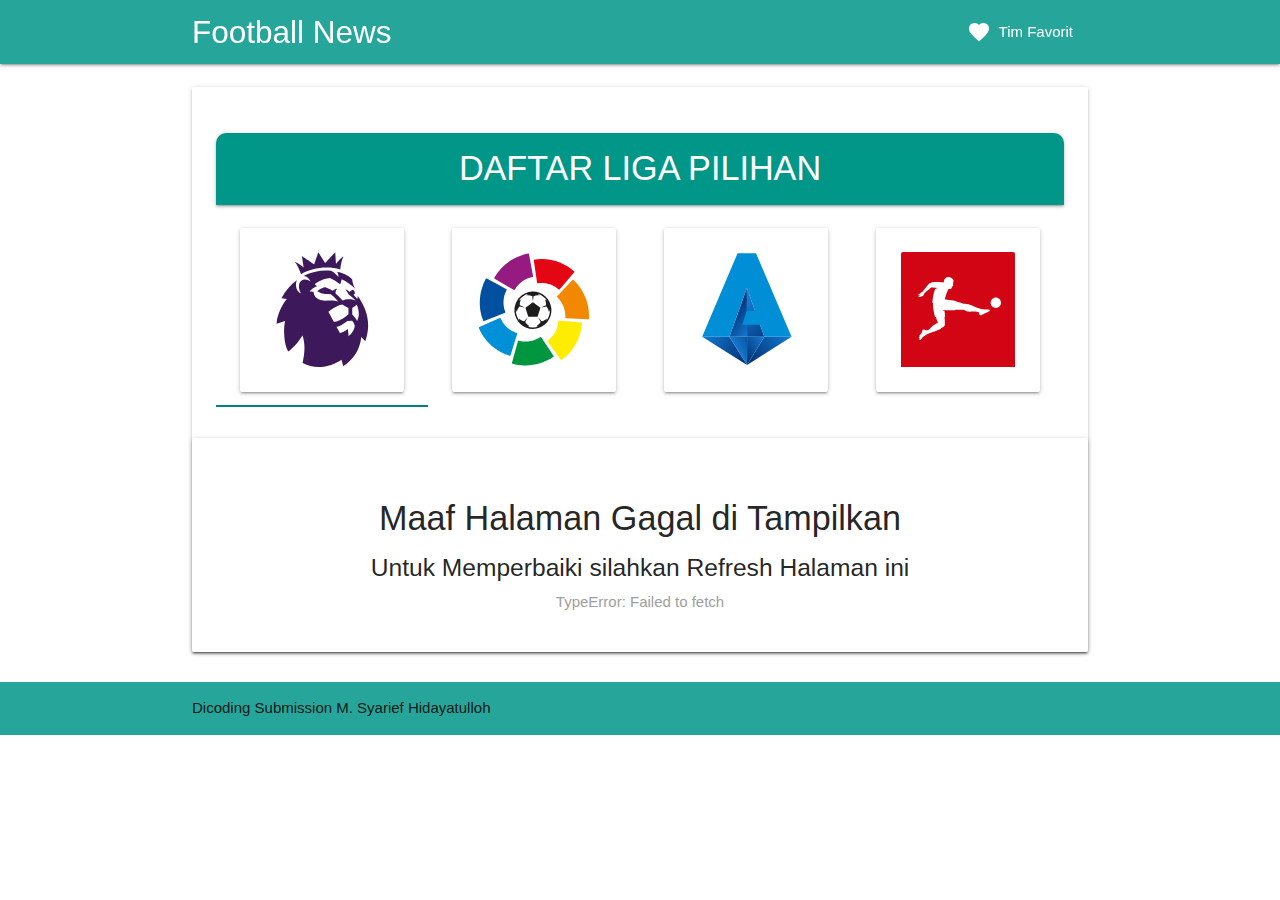
==== index.html @ 898ed5a7 "first commit" ====
<!DOCTYPE html>
  <html lang="en">
    <head>
      <link href="https://fonts.googleapis.com/icon?family=Material+Icons" rel="stylesheet">
      <link type="text/css" rel="stylesheet" href="asset/css/materialize.min.css"  media="screen,projection"/>
      <link rel="stylesheet" href="/asset/css/own.css">
      <meta name="description" content="This is My Website!!!"/>
      <title>Football News</title>
      <link rel="manifest" href="/asset/manifest.json">
      <meta name="theme-color" content="#26a69a"/>
      <link rel="apple-touch-icon" href="/asset/img/logo.svg">
      <meta name="viewport" content="width=device-width, initial-scale=1.0"/>
    </head>

    <body>
      <div class="navbar-fixed">
      <nav class="teal lighten-1" role="navigation">
        <div class="nav-wrapper container">
          <a href="/index.html" class="brand-logo" id="logo-container">Football News</a>
          <a href="#" data-target="mobile-demo" class="sidenav-trigger"><i class="material-icons">menu</i></a>
      <ul class="right hide-on-med-and-down">
        <li><a href="favorit.html" style="display: flex; align-items: center;"><i class="material-icons">favorite</i><span class="menu">Tim Favorit</span></a></li>
       </ul>
    </div>
      </nav>
      </div>

  <ul class="sidenav" id="mobile-demo">
    <li><a href="favorit.html" style="display: flex; align-items: center;"><i class="material-icons">favorite</i><span class="menu">Tim Favorit</span></a></li>
   </ul>
      <div class="section">
        <div class="container">
        <div class="card">
          <div class="card-content ">
            <div class="card teal card-round">
          <h4 class="center text-upper white-text" style="padding:0.5em;">Daftar Liga Pilihan</h4>
          </div>
          <div class="card-tabs">
            <ul class="tabs tabsku row" style="height: unset;">
              <li class="tab col s3" style="height: unset;"><a class="active" href="#epl">
                <div class="card">
                  <div class="card-image batas">
                    <img src="/asset/img/epl_logo.svg">
                  </div>
                </div>
                
              </a></li>
              <li class="tab col s3" style="height: unset;"><a  href="#laliga">
                <div class="card">
                  <div class="card-image batas">
                    <img src="/asset/img/laliga.svg">
                  </div>
                </div>
              </a></li>
              <li class="tab col s3" style="height: unset;"><a href="#seriea">
                <div class="card">
                  <div class="card-image batas">
                    <img src="/asset/img/seriea.svg">
                  </div>
                </div>
              </a></li>
              <li class="tab col s3" style="height: unset;"><a href="#bundesliga">
                <div class="card">
                  <div class="card-image batas">
                    <img src="/asset/img/bundesliga.svg">
                  </div>
                </div>
              </a></li>
            </ul>
          </div>
          </div>
          <div class="card">
            <div class="card-content">
              <div id="epl">
                <div class="wadah_prelod">
                  <div class="preloader-wrapper small active">
                    <div class="spinner-layer spinner-red-only">
                      <div class="circle-clipper left">
                        <div class="circle"></div>
                      </div><div class="gap-patch">
                        <div class="circle"></div>
                      </div><div class="circle-clipper right">
                        <div class="circle"></div>
                      </div>
                    </div>
                  </div>
                </div>
              </div>
              <div id="laliga">
                <div class="wadah_prelod">
                  <div class="preloader-wrapper small active">
                    <div class="spinner-layer spinner-red-only">
                      <div class="circle-clipper left">
                        <div class="circle"></div>
                      </div><div class="gap-patch">
                        <div class="circle"></div>
                      </div><div class="circle-clipper right">
                        <div class="circle"></div>
                      </div>
                    </div>
                  </div>
                </div>
              </div>
              <div id="seriea">
                <div class="wadah_prelod">
                  <div class="preloader-wrapper small active">
                    <div class="spinner-layer spinner-red-only">
                      <div class="circle-clipper left">
                        <div class="circle"></div>
                      </div><div class="gap-patch">
                        <div class="circle"></div>
                      </div><div class="circle-clipper right">
                        <div class="circle"></div>
                      </div>
                    </div>
                  </div>
                </div>
              </div>
              <div id="bundesliga">
                <div class="wadah_prelod">
                  <div class="preloader-wrapper small active">
                    <div class="spinner-layer spinner-red-only">
                      <div class="circle-clipper left">
                        <div class="circle"></div>
                      </div><div class="gap-patch">
                        <div class="circle"></div>
                      </div><div class="circle-clipper right">
                        <div class="circle"></div>
                      </div>
                    </div>
                  </div>
                </div>
              </div>
            </div>
          </div>
          
        </div>
     </div>
     </div>
     <footer >
      <div class="footer-copyright teal lighten-1">
        <div class="container" style="padding:15px 0 15px 0;">
          Dicoding Submission M. Syarief Hidayatulloh
          </div>
      </div>
    </footer>
      <!--JavaScript at end of body for optimized loading-->
      <script src="/asset/js/main.js"></script>
      <script type="text/javascript" src="asset/js/materialize.min.js"></script>
      <script>
        // Check that service workers are supported
        if ('serviceWorker' in navigator) {
        // Use the window load event to keep the page load performant
            window.addEventListener('load', () => {
                navigator.serviceWorker.register('/service-worker.js');
            });
        }
      </script>
      <script>
        let elem = document.querySelector('.tabsku'); let instance = M.Tabs.init(elem, {});
        document.addEventListener('DOMContentLoaded', function() {
          let elems = document.querySelectorAll('.sidenav');
          let instances = M.Sidenav.init(elems, {}); });
        getData("PL", "epl");
        getData("PD", "laliga");
        getData("SA", "seriea");
        getData("BL1", "bundesliga");
      </script>

    </body>
    </html>
    </body>
  </html>
---- asset/css/own.css ----
.text-upper{
    text-transform: uppercase;
}
.center{
    text-align: center;
}
.batas{
    padding: 15%;
}
.nama_klub{
    display: flex;
    align-items: center;
    text-decoration: none;
    color: black;
}
.logo_klub{
    width: 40px;
    height: 40px;
    margin-right: 10px;
    background-size: contain;
    background-repeat: no-repeat;
    background-position: center center;
}
.logo_klub_mini{
  width: 25px;
  height: 25px;
  margin-right: 5px;
  background-size: contain;
  background-repeat: no-repeat;
  background-position: center center;
}
.header_klub{
  width: 100%;
  margin-top: 30px;
  align-items: center;
  padding: 20px;
  border-radius: 10px 10px 0 0;
}
.nama_klub_info{
  display: grid;
  color: white;
}
.nama_klub_info h3{
  text-align: right;
  margin-bottom: 0;
  margin-top: 0;
}
.nama_klub_info h5, h6{
  font-weight: lighter;
  text-align: right;
  margin-bottom: 0;
}
.card-round{
  border-radius: 10px 10px 0 0;
}
.menu{
  padding-left: .5rem;
  font-size: 1rem;
}
.px20{
  margin-bottom: 20px;
}
th{
  border-radius: 0;
}
.kotak{
  display: grid;
  justify-items: center;
}
.navbar-fixed {
  z-index: 999; 
}
.wadah_prelod{
  width: 100%;
  display: flex;
  justify-content: space-around;
  padding-top: 10px;
  padding-bottom: 10px;
}
.skor{
  height: 50px;
  padding: 2px;
  display: grid;
  align-items: center;
}
.warna{
  background: rgb(0, 128, 128);
  background: linear-gradient(45deg, rgba(0,128,128,1) 0%, rgba(0,125,121,1) 80%, rgba(255,255,255,0) 80.2%);
}
.warna-i{
  background: rgb(0, 128, 128);
  background: linear-gradient(135deg, rgba(0,128,128,1) 0%, rgba(0,125,121,1) 80%, rgba(255,255,255,0) 80.2%);
}
@media screen and (max-width:640px) {
  nav .brand-logo{
    font-size: 1.75em;
  }
  #img_team{
    display: grid;
    justify-content: center;
  }
  .nama_klub_info{
    margin-bottom: 20px;
  }
  .nama_klub_info h3{
    text-align: center;
  }
  .nama_klub_info h5, h6{
    text-align: center;
  }
  .header_klub{
    display: grid;
    justify-content: center;
  }
}
.wadah-sch{
  display: flex;
  align-items: center;
}
.vs{
  writing-mode: vertical-rl; 
  text-orientation: upright;
  display: grid;
  align-content: center;
  font-weight: bold;
  border-right: 1px solid teal;
  border-left: 1px solid teal;
}
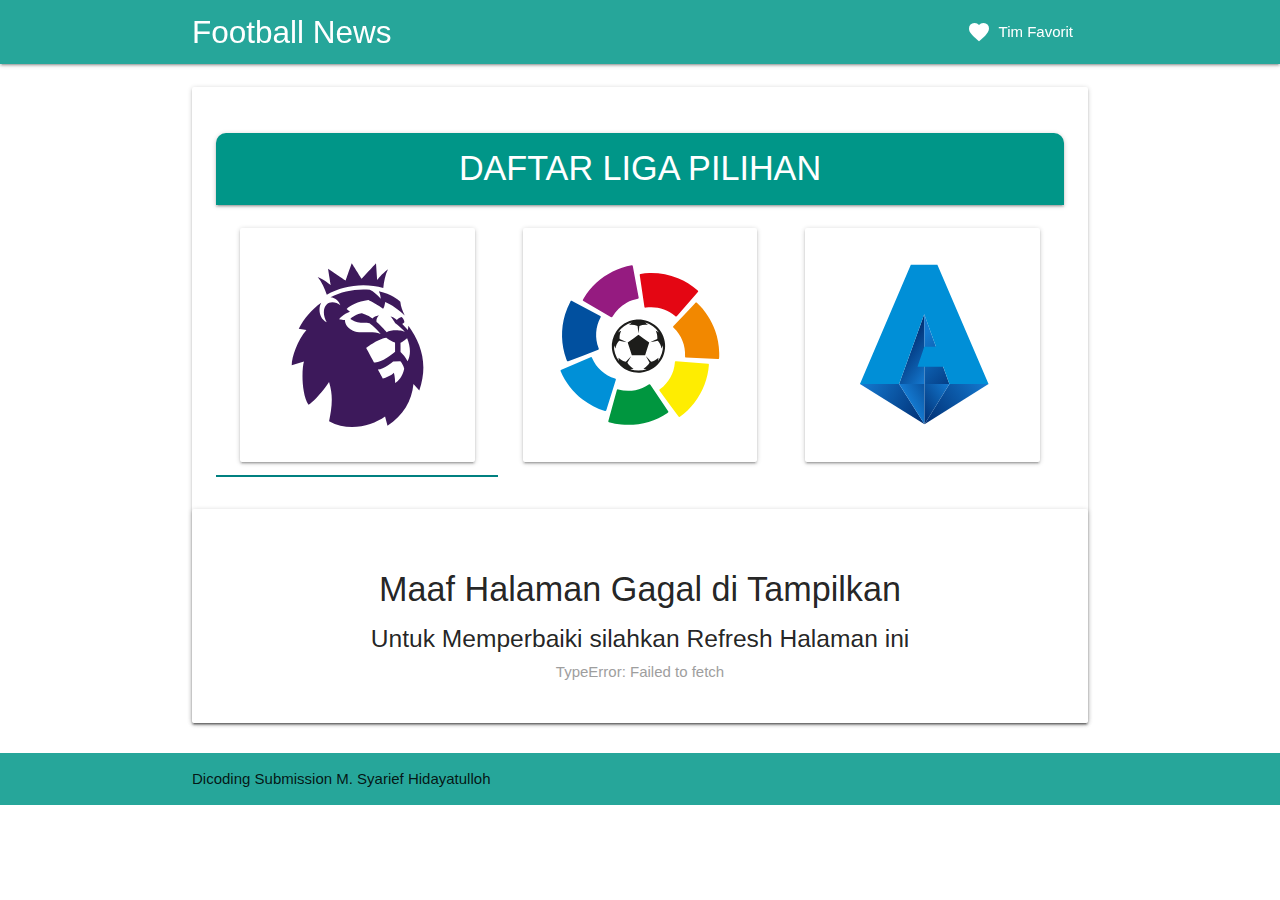
==== commit adccce31: "Add files via upload" ====
--- a/index.html
+++ b/index.html
@@ -37,7 +37,7 @@
           </div>
           <div class="card-tabs">
             <ul class="tabs tabsku row" style="height: unset;">
-              <li class="tab col s3" style="height: unset;"><a class="active" href="#epl">
+              <li class="tab col s4" style="height: unset;"><a class="active" href="#epl">
                 <div class="card">
                   <div class="card-image batas">
                     <img src="/asset/img/epl_logo.svg">
@@ -45,24 +45,17 @@
                 </div>
                 
               </a></li>
-              <li class="tab col s3" style="height: unset;"><a  href="#laliga">
+              <li class="tab col s4" style="height: unset;"><a  href="#laliga">
                 <div class="card">
                   <div class="card-image batas">
                     <img src="/asset/img/laliga.svg">
                   </div>
                 </div>
               </a></li>
-              <li class="tab col s3" style="height: unset;"><a href="#seriea">
+              <li class="tab col s4" style="height: unset;"><a href="#seriea">
                 <div class="card">
                   <div class="card-image batas">
                     <img src="/asset/img/seriea.svg">
-                  </div>
-                </div>
-              </a></li>
-              <li class="tab col s3" style="height: unset;"><a href="#bundesliga">
-                <div class="card">
-                  <div class="card-image batas">
-                    <img src="/asset/img/bundesliga.svg">
                   </div>
                 </div>
               </a></li>
@@ -116,21 +109,6 @@
                   </div>
                 </div>
               </div>
-              <div id="bundesliga">
-                <div class="wadah_prelod">
-                  <div class="preloader-wrapper small active">
-                    <div class="spinner-layer spinner-red-only">
-                      <div class="circle-clipper left">
-                        <div class="circle"></div>
-                      </div><div class="gap-patch">
-                        <div class="circle"></div>
-                      </div><div class="circle-clipper right">
-                        <div class="circle"></div>
-                      </div>
-                    </div>
-                  </div>
-                </div>
-              </div>
             </div>
           </div>
           
@@ -146,13 +124,16 @@
     </footer>
       <!--JavaScript at end of body for optimized loading-->
       <script src="/asset/js/main.js"></script>
+      <script src="/asset/js/getdata.js"></script>
       <script type="text/javascript" src="asset/js/materialize.min.js"></script>
       <script>
-        // Check that service workers are supported
         if ('serviceWorker' in navigator) {
-        // Use the window load event to keep the page load performant
             window.addEventListener('load', () => {
-                navigator.serviceWorker.register('/service-worker.js');
+                navigator.serviceWorker.register('/service-worker.js')
+                .then(console.log("service worker berhasil terdaftar"))
+                .catch(function(e){
+                  console.log("pendaftaran sw gagal, error :", e)
+                })
             });
         }
       </script>
@@ -164,7 +145,7 @@
         getData("PL", "epl");
         getData("PD", "laliga");
         getData("SA", "seriea");
-        getData("BL1", "bundesliga");
+        requestPermission()
       </script>
 
     </body>
